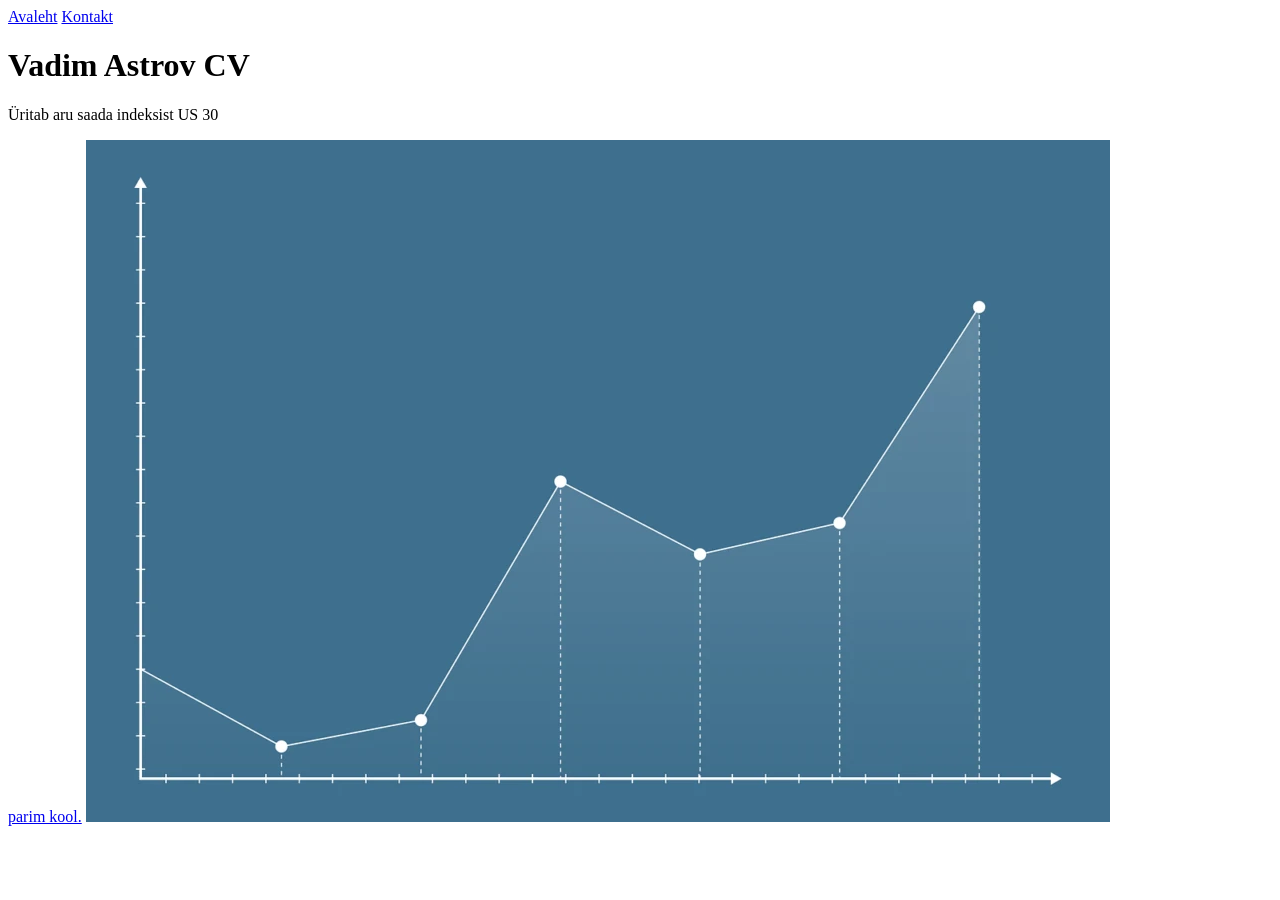
==== index.html @ 70e8c1e0 "first commit" ====
<!DOCTYPE html>
<html lang="en">
<head>
    <meta charset="UTF-8">
    <meta name="viewport" content="width=device-width, initial-scale=1.0">
    <title>Document</title>
     <link rel="stylessheet" href="style.css">
</head>
<body>
    <div>
    <a href="index.html">Avaleht</a>

    <a href="kontakt.html">Kontakt</a> 
    </div>

    <h1>Vadim Astrov CV</h1>

    <p>Üritab aru saada indeksist US 30</p>

    <a href="https://perg.ee">parim kool.</a>

    <img src="graphic-1714230_1280-1024x682-web.webp" alt="Pildil on graafik">

</body>
</html>
---- style.css ----
body{
    max-width: 50cm;
}
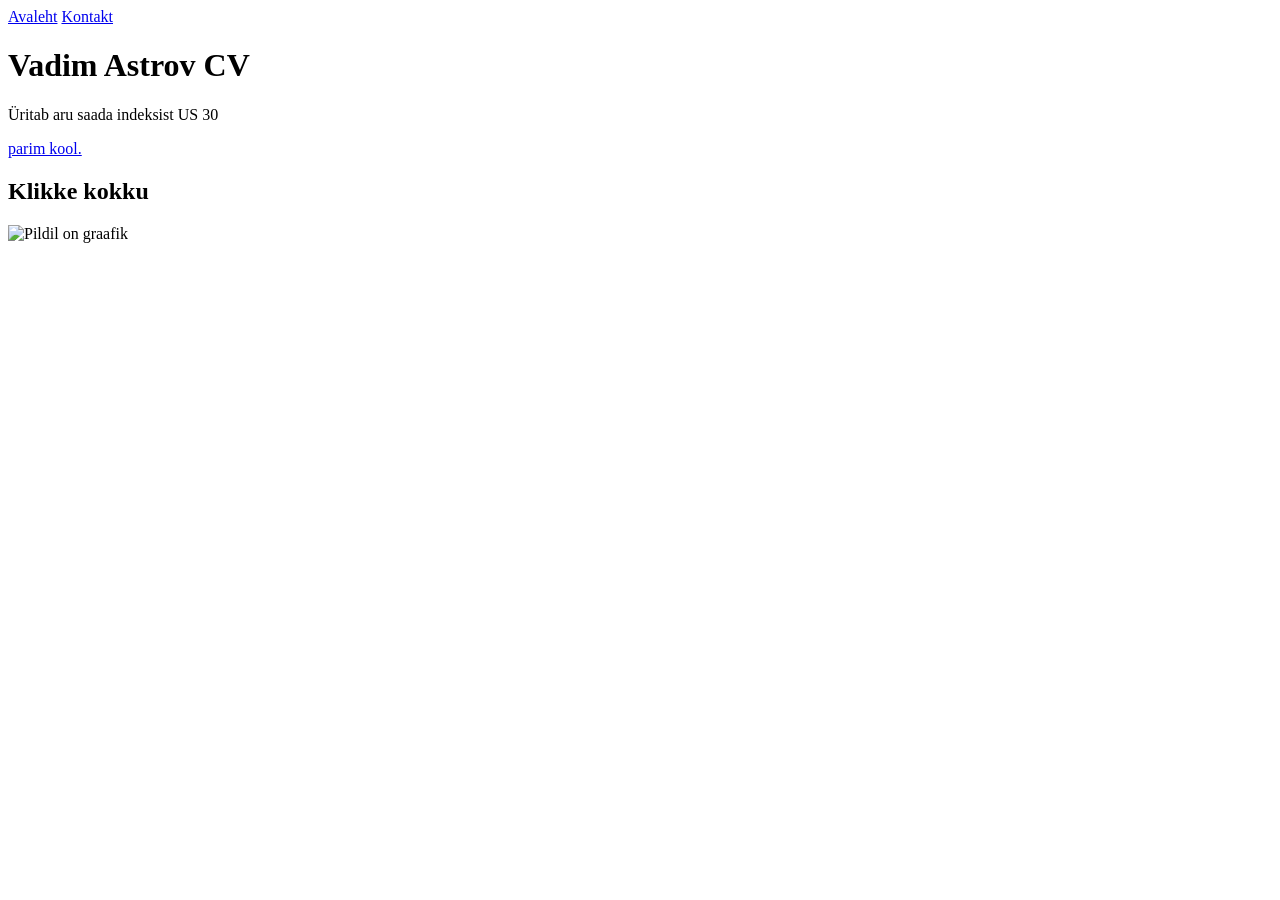
==== commit 39b2258a: "Update index.html" ====
--- a/index.html
+++ b/index.html
@@ -5,6 +5,22 @@
     <meta name="viewport" content="width=device-width, initial-scale=1.0">
     <title>Document</title>
      <link rel="stylessheet" href="style.css">
+    
+     <script>
+    window.onload = function(){    
+        let algne = document.getElementById("clicks");
+        algne.innerHTML = localStorage.getItem("test");
+    }
+
+        function kaunter(){
+        
+        let algne = document.getElementById("clicks");
+        let tulemus = Number(algne.innerHTML)+ 1;
+         algne.innerHTML = tulemus;
+
+         localStorage.setItem("test", tulemus)
+        }
+     </script>
 </head>
 <body>
     <div>
@@ -19,7 +35,9 @@
 
     <a href="https://perg.ee">parim kool.</a>
 
-    <img src="graphic-1714230_1280-1024x682-web.webp" alt="Pildil on graafik">
+<h2>Klikke kokku <span id="clicks">0</span></h2>
+
+    <img src="pilt.webp" alt="Pildil on graafik" onclick="kaunter()">
 
 </body>
-</html>+</html>
